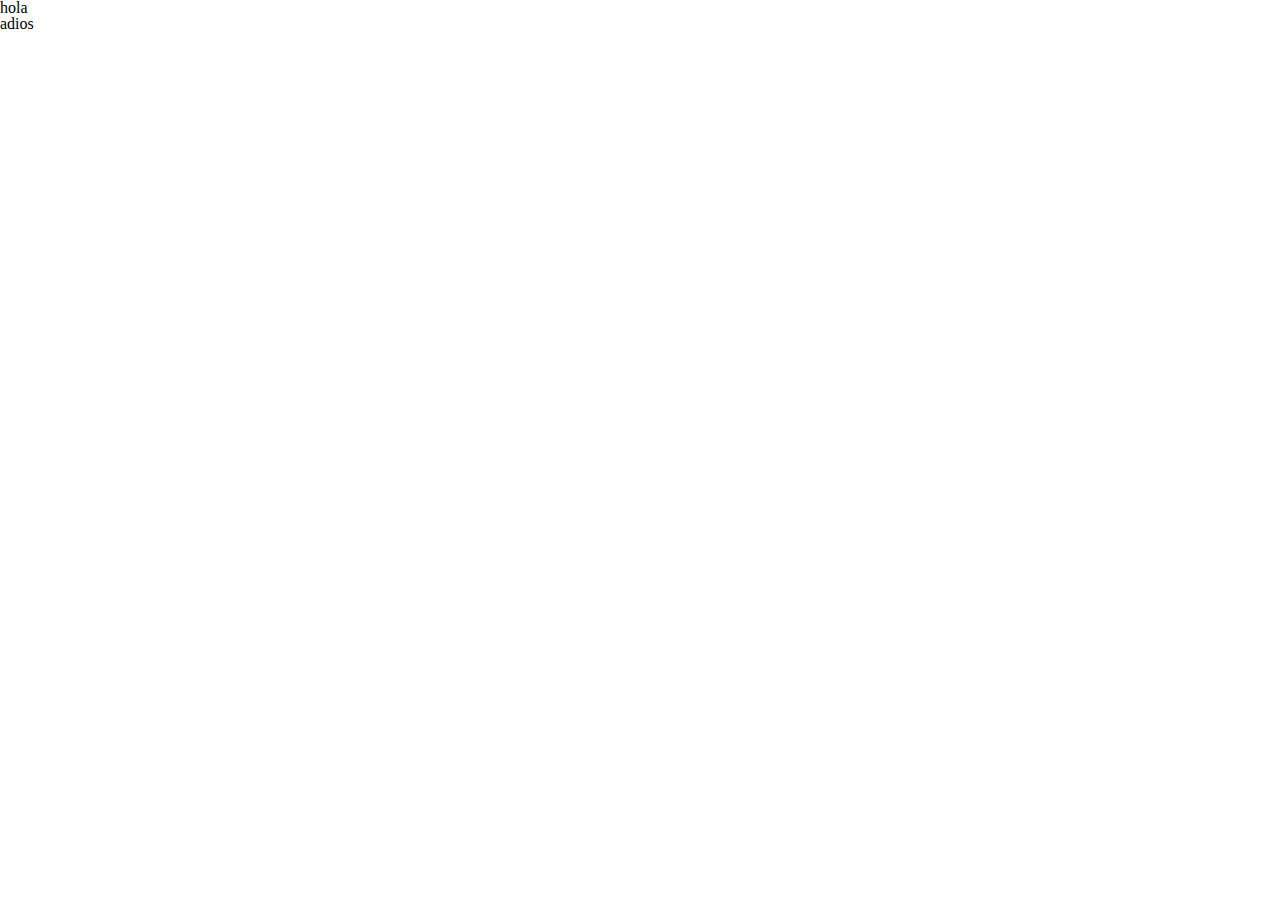
==== html/index.html @ 00be5960 "kick off proyecto" ====
<!DOCTYPE html>
<html lang="en">
<head>
    <meta charset="UTF-8">
    <meta name="viewport" content="width=device-width, initial-scale=1.0">
    <meta http-equiv="X-UA-Compatible" content="ie=edge">
    <title>Web photo app</title>
    <link rel="stylesheet" href="css/web-photo-app.css">
</head>
<body>
    <h1>hola</h1>
    <p>adios</p>
</body>
</html>
---- html/css/web-photo-app.css ----
/* http://meyerweb.com/eric/tools/css/reset/
   v2.0 | 20110126
   License: none (public domain)
*/
html, body, div, span, applet, object, iframe, h1, h2, h3, h4, h5, h6, p, blockquote, pre, a, abbr, acronym, address, big, cite, code, del, dfn, em, img, ins, kbd, q, s, samp, small, strike, strong, sub, sup, tt, var, b, u, i, center, dl, dt, dd, ol, ul, li, fieldset, form, label, legend, table, caption, tbody, tfoot, thead, tr, th, td, article, aside, canvas, details, embed, figure, figcaption, footer, header, hgroup, menu, nav, output, ruby, section, summary, time, mark, audio, video {
  margin: 0;
  padding: 0;
  border: 0;
  font-size: 100%;
  font: inherit;
  vertical-align: baseline;
}

/* HTML5 display-role reset for older browsers */
article, aside, details, figcaption, figure, footer, header, hgroup, menu, nav, section {
  display: block;
}

body {
  line-height: 1;
}

ol, ul {
  list-style: none;
}

blockquote, q {
  quotes: none;
}

blockquote:before, blockquote:after {
  content: '';
  content: none;
}

q:before, q:after {
  content: '';
  content: none;
}

table {
  border-collapse: collapse;
  border-spacing: 0;
}

* {
  -webkit-box-sizing: border-box;
          box-sizing: border-box;
  -webkit-tap-highlight-color: rgba(255, 255, 255, 0);
}

*:focus {
  outline: none;
}
/*# sourceMappingURL=web-photo-app.css.map */
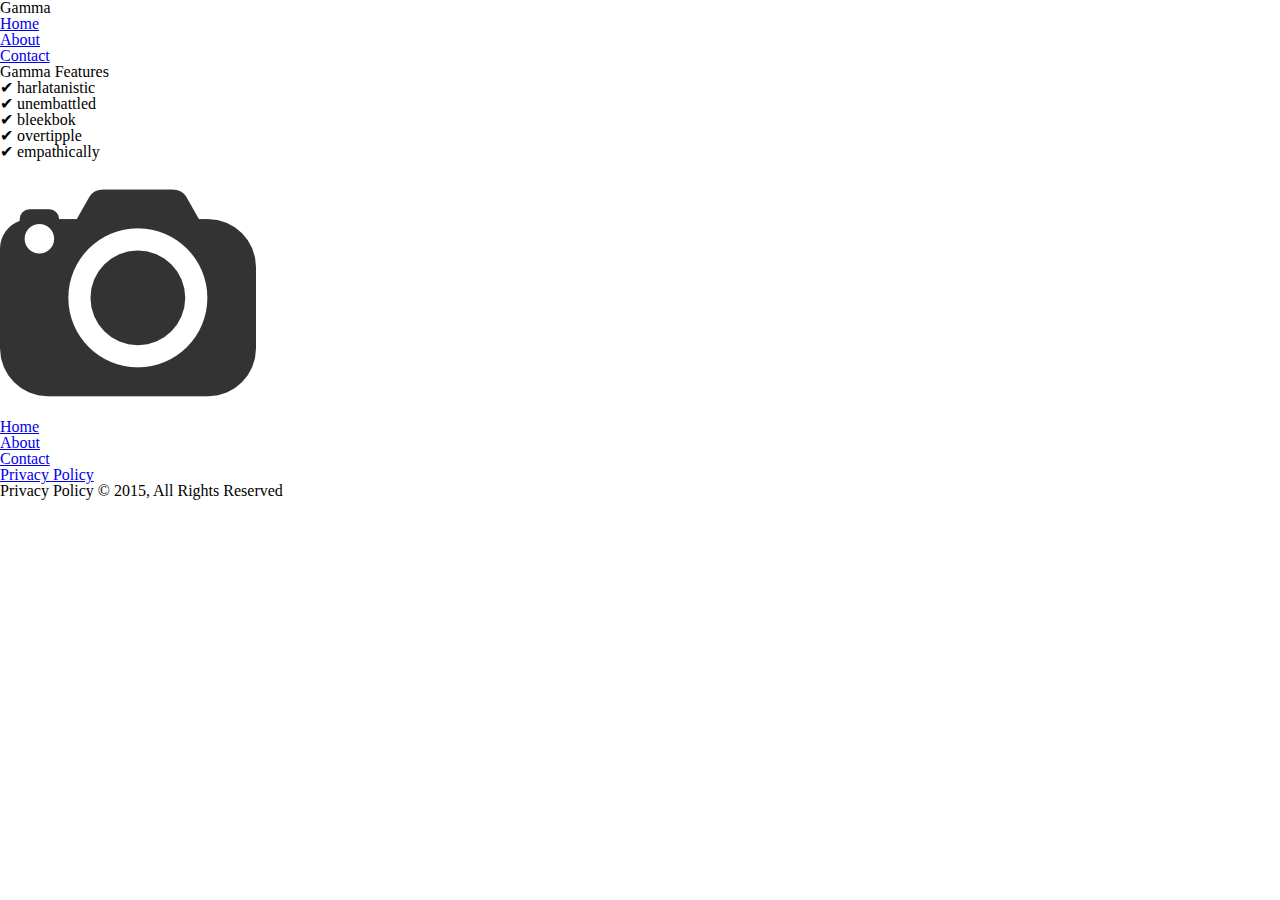
==== commit c8e7c500: "review hecha" ====
--- a/html/index.html
+++ b/html/index.html
@@ -6,9 +6,51 @@
     <meta http-equiv="X-UA-Compatible" content="ie=edge">
     <title>Web photo app</title>
     <link rel="stylesheet" href="css/web-photo-app.css">
+    <link href=“https://fonts.googleapis.com/css?family=Open+Sans|Roboto&display=swap” rel=“stylesheet”>
 </head>
 <body>
-    <h1>hola</h1>
-    <p>adios</p>
+    <div id="wrapper">
+        <div id="header">
+            <div class="wrapper">
+                <div id="logo">Gamma</div>
+                <div id="nav">
+                    <ul>
+                        <li><a href="#" title="Home">Home</a></li>
+                        <li><a href="#" title="About">About</a></li>
+                        <li><a href="#" title="Contact">Contact</a></li>
+                    </ul>
+                </div>
+            </div>
+        </div>
+        <div id="main">
+            <div class="wrapper">
+
+            </div>
+        </div>
+        <div id="prefooter">
+            <div class="wrapper">
+                <h2>Gamma Features</h2>
+                <ul>
+                    <li>✔ harlatanistic</li>
+                    <li>✔ unembattled</li>
+                    <li>✔ bleekbok</li>
+                    <li>✔ overtipple</li>
+                    <li>✔ empathically</li>
+                </ul>
+                <img src="img/logo.png">
+            </div>
+        </div>
+        <div id="footer">
+            <div class="wrapper">
+                <ul>
+                    <li><a href="#" title="Home">Home</a></li>
+                    <li><a href="#" title="About">About</a></li>
+                    <li><a href="#" title="Contact">Contact</a></li>
+                    <li><a href="#" title="Privacy Policy">Privacy Policy</a></li>
+                </ul>
+                <p>Privacy Policy © 2015, All Rights Reserved</p>
+            </div>
+        </div>
+    </div>
 </body>
 </html>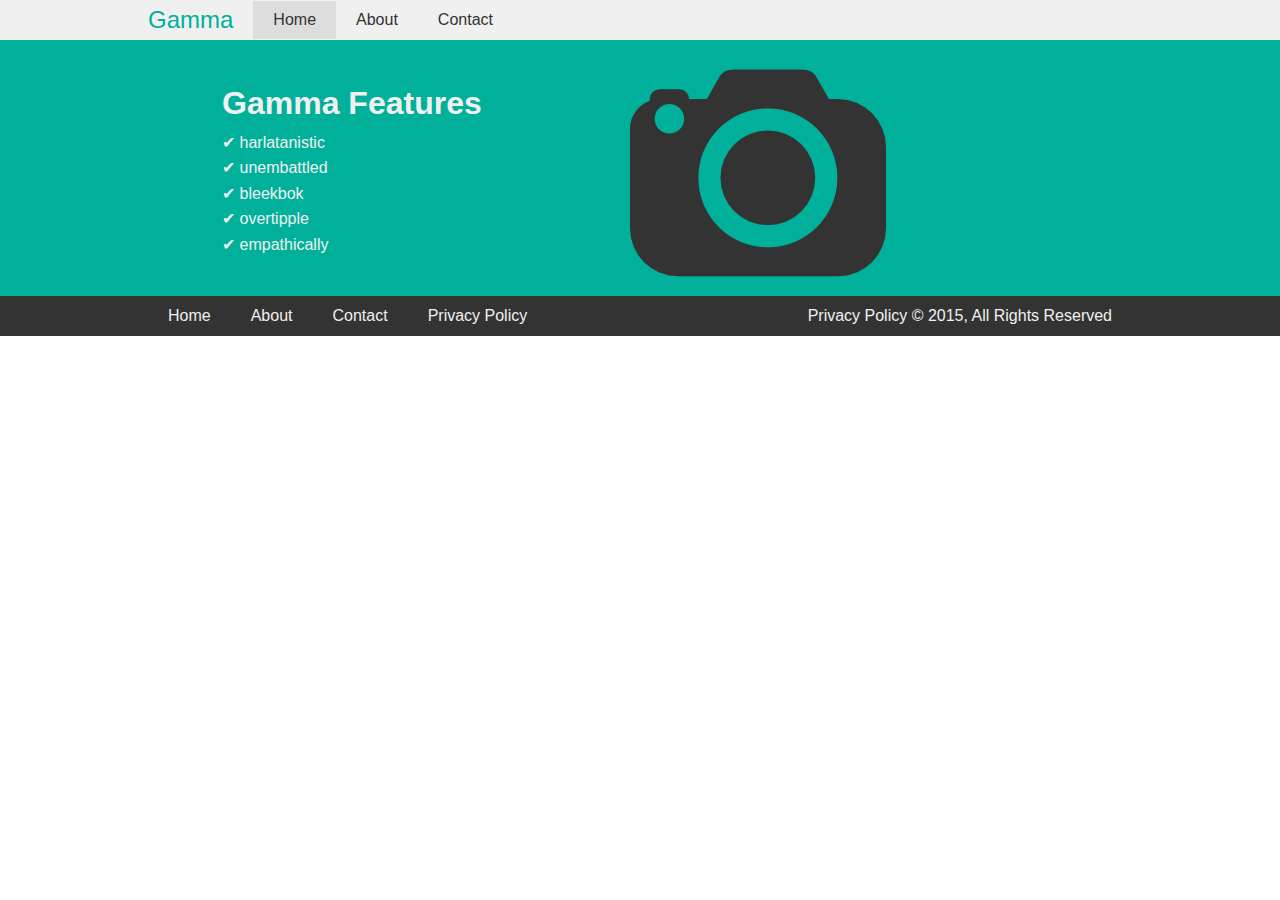
==== commit 1002ec7c: "added footer and prefooter" ====
--- a/html/index.html
+++ b/html/index.html
@@ -14,8 +14,10 @@
             <div class="wrapper">
                 <div id="logo">Gamma</div>
                 <div id="nav">
+                    <input id="nav_launcher" type="checkbox" />
+                    <label for="nav_launcher"><span class="burguer">Menú</span></label>
                     <ul>
-                        <li><a href="#" title="Home">Home</a></li>
+                        <li><a href="#" title="Home" class="active">Home</a></li>
                         <li><a href="#" title="About">About</a></li>
                         <li><a href="#" title="Contact">Contact</a></li>
                     </ul>
@@ -29,8 +31,8 @@
         </div>
         <div id="prefooter">
             <div class="wrapper">
-                <h2>Gamma Features</h2>
                 <ul>
+                    <li><h2>Gamma Features</h2></li>
                     <li>✔ harlatanistic</li>
                     <li>✔ unembattled</li>
                     <li>✔ bleekbok</li>
--- a/html/css/web-photo-app.css
+++ b/html/css/web-photo-app.css
@@ -52,4 +52,357 @@
 *:focus {
   outline: none;
 }
+
+/* ==================================================
+      COLORS
+================================================== */
+/* ==================================================
+      SPACING
+================================================== */
+/* ==================================================
+      FONTS
+================================================== */
+/* ==================================================
+      MEDIA QUERIES BREAKPOINTS
+================================================== */
+/* ==================================================
+      VIEWS :: MIXINS
+================================================== */
+/* ==================================================
+      SQUARE SIZING
+================================================== */
+* {
+  -webkit-box-sizing: border-box;
+          box-sizing: border-box;
+}
+
+@media (max-width: 767px) {
+  body {
+    padding-top: 40px;
+  }
+}
+
+.wrapper {
+  margin: auto;
+  width: 100%;
+  max-width: 1024px;
+  padding: 0 20px;
+}
+
+#header {
+  background-color: #f0f0f0;
+}
+
+#header .wrapper {
+  height: 40px;
+  display: -webkit-box;
+  display: -ms-flexbox;
+  display: flex;
+  -webkit-box-orient: horizontal;
+  -webkit-box-direction: normal;
+      -ms-flex-flow: row nowrap;
+          flex-flow: row nowrap;
+  -webkit-box-align: center;
+      -ms-flex-align: center;
+          align-items: center;
+}
+
+@media (max-width: 767px) {
+  #header .wrapper {
+    -webkit-box-pack: justify;
+        -ms-flex-pack: justify;
+            justify-content: space-between;
+  }
+}
+
+#header #logo {
+  padding-right: 20px;
+  font-size: 24px;
+  color: #00b09b;
+}
+
+@media (max-width: 767px) {
+  #header {
+    position: fixed;
+    width: 100%;
+    top: 0;
+    z-index: 2;
+  }
+}
+
+#nav label {
+  display: none;
+  position: relative;
+  height: 15px;
+  width: 21px;
+  overflow: hidden;
+  text-indent: -999em;
+}
+
+@media (max-width: 767px) {
+  #nav label {
+    display: block;
+  }
+}
+
+#nav label .burguer, #nav label:before, #nav label::after {
+  position: absolute;
+  left: 0;
+  width: 100%;
+  height: 3px;
+  background-color: #333;
+  -webkit-transition: all ease .75s;
+  transition: all ease .75s;
+}
+
+#nav label .burguer {
+  top: 50%;
+  margin-top: -1.5px;
+}
+
+#nav label::before, #nav label::after {
+  content: '';
+}
+
+#nav label::before {
+  top: 0;
+}
+
+#nav label::after {
+  bottom: 0;
+}
+
+#nav input {
+  display: none;
+}
+
+#nav input:checked ~ label .burguer {
+  -webkit-transform: rotateZ(45deg);
+          transform: rotateZ(45deg);
+  -webkit-transition: -webkit-transform 0.75s cubic-bezier(0.215, 0.61, 0.355, 1) 0.12s;
+  transition: -webkit-transform 0.75s cubic-bezier(0.215, 0.61, 0.355, 1) 0.12s;
+  transition: transform 0.75s cubic-bezier(0.215, 0.61, 0.355, 1) 0.12s;
+  transition: transform 0.75s cubic-bezier(0.215, 0.61, 0.355, 1) 0.12s, -webkit-transform 0.75s cubic-bezier(0.215, 0.61, 0.355, 1) 0.12s;
+}
+
+#nav input:checked ~ label::before {
+  top: 50%;
+  -webkit-transition: top 75ms ease,opacity 75ms ease .12s;
+  transition: top 75ms ease,opacity 75ms ease .12s;
+  opacity: 0;
+}
+
+#nav input:checked ~ label::after {
+  -webkit-transition: bottom 75ms ease, -webkit-transform 75ms cubic-bezier(0.215, 0.61, 0.355, 1) 0.12s;
+  transition: bottom 75ms ease, -webkit-transform 75ms cubic-bezier(0.215, 0.61, 0.355, 1) 0.12s;
+  transition: bottom 75ms ease, transform 75ms cubic-bezier(0.215, 0.61, 0.355, 1) 0.12s;
+  transition: bottom 75ms ease, transform 75ms cubic-bezier(0.215, 0.61, 0.355, 1) 0.12s, -webkit-transform 75ms cubic-bezier(0.215, 0.61, 0.355, 1) 0.12s;
+  bottom: calc(50% - (1.5px));
+  -webkit-transform: rotateZ(-45deg);
+          transform: rotateZ(-45deg);
+}
+
+#nav input:checked ~ ul {
+  opacity: 1;
+  -webkit-transform: translateY(0);
+          transform: translateY(0);
+}
+
+#nav ul {
+  display: -webkit-box;
+  display: -ms-flexbox;
+  display: flex;
+  -webkit-box-orient: horizontal;
+  -webkit-box-direction: normal;
+      -ms-flex-flow: row nowrap;
+          flex-flow: row nowrap;
+  -webkit-box-align: center;
+      -ms-flex-align: center;
+          align-items: center;
+  line-height: 38.4px;
+}
+
+@media (max-width: 767px) {
+  #nav ul {
+    opacity: 0;
+    position: absolute;
+    top: 40px;
+    right: 0;
+    -webkit-box-orient: vertical;
+    -webkit-box-direction: normal;
+        -ms-flex-direction: column;
+            flex-direction: column;
+    width: 100%;
+    -webkit-box-align: stretch;
+        -ms-flex-align: stretch;
+            align-items: stretch;
+    -webkit-transition: opacity .3s .2s, -webkit-transform .5s;
+    transition: opacity .3s .2s, -webkit-transform .5s;
+    transition: transform .5s, opacity .3s .2s;
+    transition: transform .5s, opacity .3s .2s, -webkit-transform .5s;
+    -webkit-transform: translateY(-150%);
+            transform: translateY(-150%);
+  }
+}
+
+#nav li {
+  display: -webkit-box;
+  display: -ms-flexbox;
+  display: flex;
+}
+
+#nav a {
+  color: #333;
+  text-decoration: none;
+  padding: 0 20px;
+  -webkit-transition: all .2s;
+  transition: all .2s;
+}
+
+#nav a.active {
+  background-color: #ddd;
+}
+
+@media screen and (min-width: 1025px) {
+  #nav a:hover {
+    background-color: #00b09b;
+    color: #fff;
+  }
+}
+
+@media (max-width: 767px) {
+  #nav a {
+    width: 100%;
+    text-align: center;
+    border-bottom: 1px solid #ddd;
+    background-color: #eee;
+  }
+  #nav a.active {
+    background-color: #00b09b;
+  }
+}
+
+#prefooter {
+  background-color: #00b09b;
+  color: #f0f0f0;
+}
+
+#prefooter .wrapper {
+  height: auto;
+  display: -webkit-box;
+  display: -ms-flexbox;
+  display: flex;
+  -webkit-box-orient: horizontal;
+  -webkit-box-direction: normal;
+      -ms-flex-flow: row nowrap;
+          flex-flow: row nowrap;
+  -webkit-box-align: center;
+      -ms-flex-align: center;
+          align-items: center;
+  padding-right: 15%;
+  -ms-flex-pack: distribute;
+      justify-content: space-around;
+}
+
+@media (max-width: 767px) {
+  #prefooter .wrapper {
+    padding: 0 0px;
+    -webkit-box-orient: vertical;
+    -webkit-box-direction: normal;
+        -ms-flex-direction: column;
+            flex-direction: column;
+  }
+  #prefooter .wrapper ul {
+    margin-top: 20px;
+  }
+}
+
+h2 {
+  font-size: 32px;
+  font-weight: bold;
+}
+
+#footer {
+  background-color: #333;
+  color: #f0f0f0;
+}
+
+#footer .wrapper {
+  height: 40px;
+  display: -webkit-box;
+  display: -ms-flexbox;
+  display: flex;
+  -webkit-box-orient: horizontal;
+  -webkit-box-direction: normal;
+      -ms-flex-flow: row nowrap;
+          flex-flow: row nowrap;
+  -webkit-box-align: center;
+      -ms-flex-align: center;
+          align-items: center;
+  -webkit-box-pack: justify;
+      -ms-flex-pack: justify;
+          justify-content: space-between;
+}
+
+@media (max-width: 767px) {
+  #footer .wrapper {
+    display: -webkit-box;
+    display: -ms-flexbox;
+    display: flex;
+    padding: 0 0px;
+    -webkit-box-orient: vertical;
+    -webkit-box-direction: normal;
+        -ms-flex-direction: column;
+            flex-direction: column;
+    height: 80px;
+  }
+}
+
+#footer p {
+  padding-right: 20px;
+}
+
+#footer ul {
+  display: -webkit-box;
+  display: -ms-flexbox;
+  display: flex;
+  -webkit-box-orient: horizontal;
+  -webkit-box-direction: normal;
+      -ms-flex-flow: row nowrap;
+          flex-flow: row nowrap;
+  -webkit-box-align: center;
+      -ms-flex-align: center;
+          align-items: center;
+  line-height: 38.4px;
+}
+
+#footer li {
+  display: -webkit-box;
+  display: -ms-flexbox;
+  display: flex;
+}
+
+#footer a {
+  color: #f0f0f0;
+  text-decoration: none;
+  padding: 0 20px;
+  -webkit-transition: all .2s;
+  transition: all .2s;
+}
+
+#footer a.active {
+  background-color: #ddd;
+}
+
+@media screen and (min-width: 1025px) {
+  #footer a:hover {
+    background-color: #00b09b;
+    color: #fff;
+  }
+}
+
+html, body {
+  font: 16px/1.6 "Roboto", sans-serif;
+  color: #333;
+}
 /*# sourceMappingURL=web-photo-app.css.map */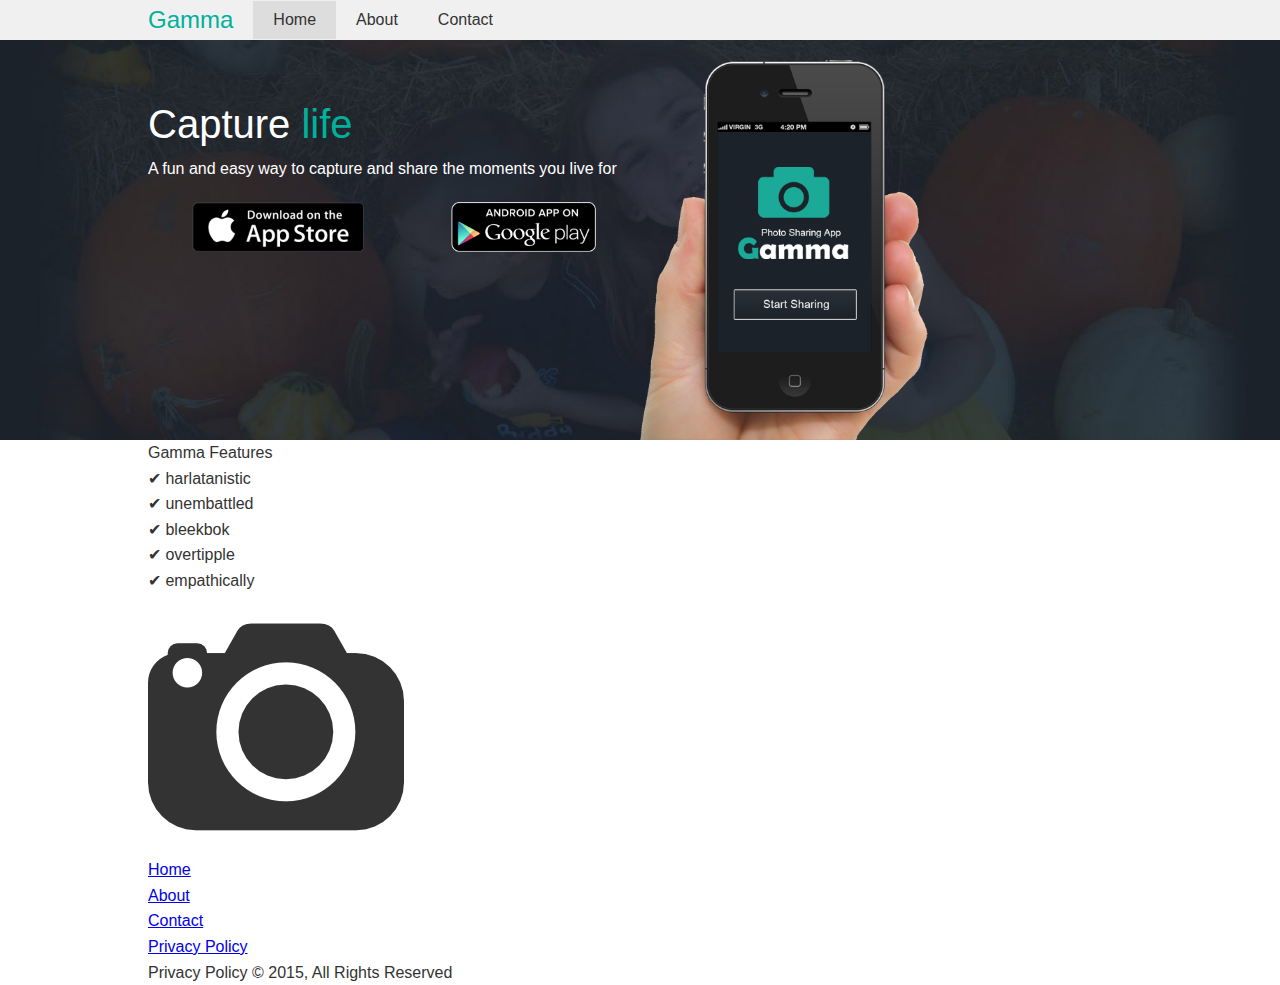
==== commit d579f2c5: "Hero responsive" ====
--- a/html/index.html
+++ b/html/index.html
@@ -24,6 +24,21 @@
                 </div>
             </div>
         </div>
+        <div class="hero_home">
+            <div class="wrapper">
+                <div class="content">
+                    <h1>Capture <em>life</em></h1>
+                    <p>A fun and easy way to capture and share the moments you live for</p>
+                    <ul class="list_stores">
+                        <li><a  class="appStore" href="#" title="Download on the AppStore">Download on the AppStore</a></li>
+                        <li><a  class="googlePlay" href="#" title="Android app on GooglePlay">Android app on GooglePlay</a></li>
+                    </ul>
+                </div>
+                <div class="hero_img">
+                    <img src="img/site_phone.png">
+                </div>
+            </div>
+        </div>
         <div id="main">
             <div class="wrapper">
 
@@ -31,8 +46,8 @@
         </div>
         <div id="prefooter">
             <div class="wrapper">
+                <h2>Gamma Features</h2>
                 <ul>
-                    <li><h2>Gamma Features</h2></li>
                     <li>✔ harlatanistic</li>
                     <li>✔ unembattled</li>
                     <li>✔ bleekbok</li>
--- a/html/css/web-photo-app.css
+++ b/html/css/web-photo-app.css
@@ -83,7 +83,7 @@
 }
 
 .wrapper {
-  margin: auto;
+  margin: 0 auto;
   width: 100%;
   max-width: 1024px;
   padding: 0 20px;
@@ -282,13 +282,38 @@
   }
 }
 
-#prefooter {
-  background-color: #00b09b;
-  color: #f0f0f0;
-}
-
-#prefooter .wrapper {
-  height: auto;
+html, body {
+  font: 16px/1.6 "Roboto", sans-serif;
+  color: #333;
+}
+
+.hero_home {
+  background: url("../img/site_showcase_bg.jpg") no-repeat;
+  background-size: cover;
+  height: 400px;
+  display: -webkit-box;
+  display: -ms-flexbox;
+  display: flex;
+  -webkit-box-align: stretch;
+      -ms-flex-align: stretch;
+          align-items: stretch;
+  padding-top: 20px;
+  color: #fff;
+}
+
+@media (max-width: 1023px) {
+  .hero_home {
+    height: 60vw;
+  }
+}
+
+@media (max-width: 767px) {
+  .hero_home {
+    height: 465px;
+  }
+}
+
+.hero_home .wrapper {
   display: -webkit-box;
   display: -ms-flexbox;
   display: flex;
@@ -296,113 +321,125 @@
   -webkit-box-direction: normal;
       -ms-flex-flow: row nowrap;
           flex-flow: row nowrap;
-  -webkit-box-align: center;
-      -ms-flex-align: center;
-          align-items: center;
-  padding-right: 15%;
+}
+
+.hero_home .wrapper > * {
+  width: 50%;
+}
+
+@media (max-width: 1023px) {
+  .hero_home .wrapper > * {
+    width: 100%;
+    padding: 10vw;
+  }
+}
+
+.hero_home .content {
+  -ms-flex-item-align: start;
+      align-self: flex-start;
+  padding-top: 2em;
+}
+
+@media (max-width: 1023px) {
+  .hero_home .content {
+    text-align: center;
+    -ms-flex-item-align: center;
+        -ms-grid-row-align: center;
+        align-self: center;
+  }
+}
+
+.hero_home .hero_img img {
+  height: 100%;
+}
+
+@media (max-width: 1023px) {
+  .hero_home .hero_img {
+    display: none;
+  }
+}
+
+.hero_home h1 {
+  font-size: 40px;
+}
+
+.hero_home h1 em {
+  color: #00b09b;
+}
+
+.hero_home .list_stores {
+  display: -webkit-box;
+  display: -ms-flexbox;
+  display: flex;
+  -webkit-box-orient: horizontal;
+  -webkit-box-direction: normal;
+      -ms-flex-flow: row nowrap;
+          flex-flow: row nowrap;
   -ms-flex-pack: distribute;
       justify-content: space-around;
-}
-
-@media (max-width: 767px) {
-  #prefooter .wrapper {
-    padding: 0 0px;
+  padding-top: 20px;
+}
+
+@media (max-width: 1023px) {
+  .hero_home .list_stores {
+    -webkit-box-pack: justify;
+        -ms-flex-pack: justify;
+            justify-content: space-between;
+  }
+}
+
+@media (max-width: 767px) {
+  .hero_home .list_stores {
     -webkit-box-orient: vertical;
     -webkit-box-direction: normal;
         -ms-flex-direction: column;
             flex-direction: column;
-  }
-  #prefooter .wrapper ul {
-    margin-top: 20px;
-  }
-}
-
-h2 {
-  font-size: 32px;
-  font-weight: bold;
-}
-
-#footer {
-  background-color: #333;
-  color: #f0f0f0;
-}
-
-#footer .wrapper {
-  height: 40px;
-  display: -webkit-box;
-  display: -ms-flexbox;
-  display: flex;
-  -webkit-box-orient: horizontal;
-  -webkit-box-direction: normal;
-      -ms-flex-flow: row nowrap;
-          flex-flow: row nowrap;
-  -webkit-box-align: center;
-      -ms-flex-align: center;
-          align-items: center;
-  -webkit-box-pack: justify;
-      -ms-flex-pack: justify;
-          justify-content: space-between;
-}
-
-@media (max-width: 767px) {
-  #footer .wrapper {
-    display: -webkit-box;
-    display: -ms-flexbox;
-    display: flex;
-    padding: 0 0px;
-    -webkit-box-orient: vertical;
-    -webkit-box-direction: normal;
-        -ms-flex-direction: column;
-            flex-direction: column;
-    height: 80px;
-  }
-}
-
-#footer p {
-  padding-right: 20px;
-}
-
-#footer ul {
-  display: -webkit-box;
-  display: -ms-flexbox;
-  display: flex;
-  -webkit-box-orient: horizontal;
-  -webkit-box-direction: normal;
-      -ms-flex-flow: row nowrap;
-          flex-flow: row nowrap;
-  -webkit-box-align: center;
-      -ms-flex-align: center;
-          align-items: center;
-  line-height: 38.4px;
-}
-
-#footer li {
-  display: -webkit-box;
-  display: -ms-flexbox;
-  display: flex;
-}
-
-#footer a {
-  color: #f0f0f0;
-  text-decoration: none;
-  padding: 0 20px;
-  -webkit-transition: all .2s;
-  transition: all .2s;
-}
-
-#footer a.active {
-  background-color: #ddd;
-}
-
-@media screen and (min-width: 1025px) {
-  #footer a:hover {
-    background-color: #00b09b;
-    color: #fff;
-  }
-}
-
-html, body {
-  font: 16px/1.6 "Roboto", sans-serif;
-  color: #333;
+    -webkit-box-align: center;
+        -ms-flex-align: center;
+            align-items: center;
+  }
+}
+
+.hero_home .list_stores a {
+  display: block;
+  text-indent: -999em;
+  overflow: hidden;
+  height: 50px;
+  margin: 0 20px;
+  background-size: cover;
+}
+
+@media (max-width: 1023px) {
+  .hero_home .list_stores a {
+    height: 68px;
+  }
+}
+
+@media (max-width: 767px) {
+  .hero_home .list_stores a {
+    margin-bottom: 20px;
+  }
+}
+
+.hero_home .list_stores .appStore {
+  width: 172px;
+  background-image: url("../img/icon_app_store.png");
+}
+
+@media (max-width: 1023px) {
+  .hero_home .list_stores .appStore {
+    width: 235px;
+  }
+}
+
+.hero_home .list_stores .googlePlay {
+  width: 145px;
+  background-image: url("../img/icon_google_play.png");
+}
+
+@media (max-width: 1023px) {
+  .hero_home .list_stores .googlePlay {
+    width: 200px;
+  }
 }
 /*# sourceMappingURL=web-photo-app.css.map */